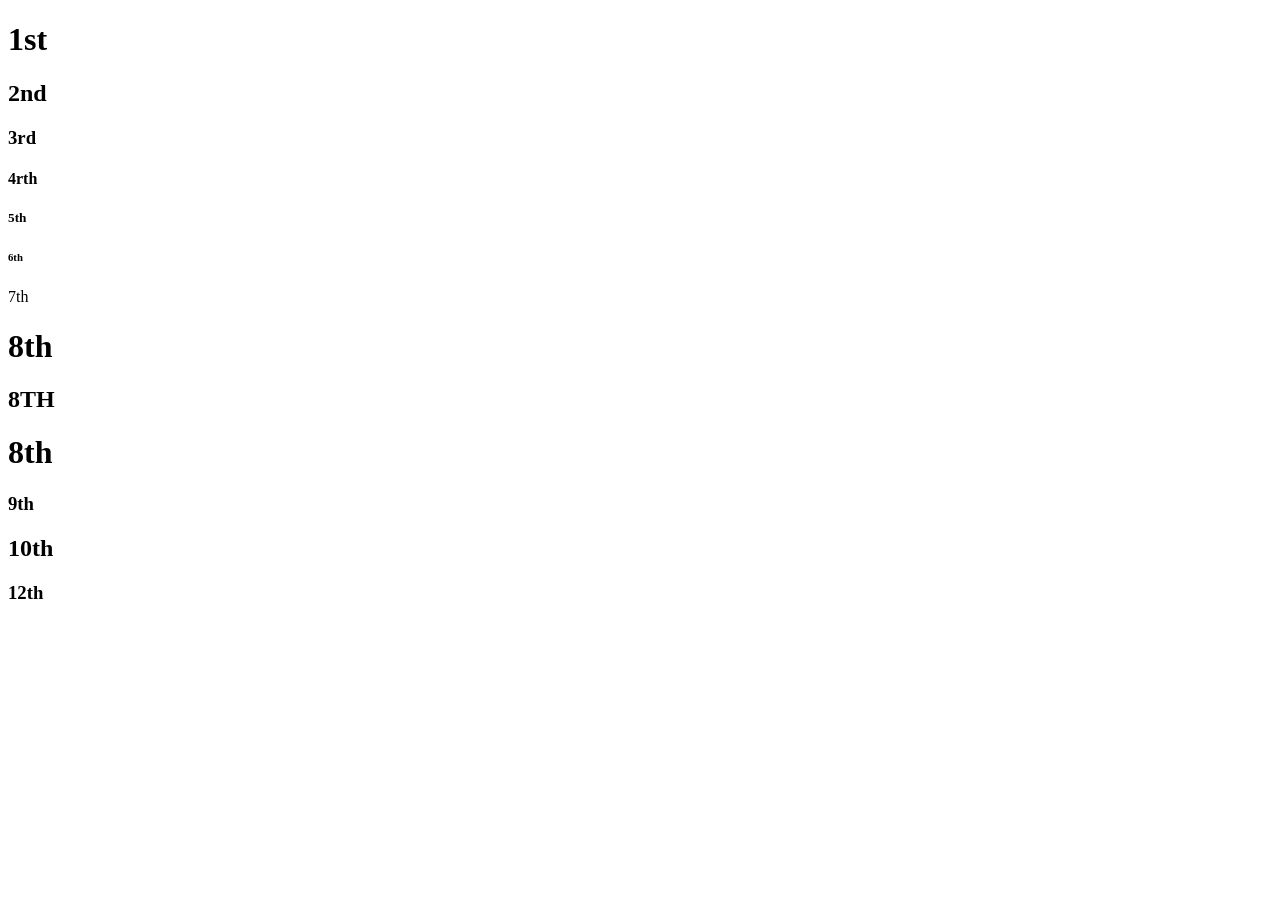
==== index.html @ d19783ac "12th" ====
<!DOCTYPE html>
<html lang="en">
<head>
    <meta charset="UTF-8">
    <meta http-equiv="X-UA-Compatible" content="IE=edge">
    <meta name="viewport" content="width=device-width, initial-scale=1.0">
    <title>Document</title>
</head>
<body>
    <h1>1st</h1>
    <h2>2nd</h2>
    <h3>3rd</h3>
    <h4>4rth</h4>
    <h5>5th</h5>
    <h6>6th</h6>
    <h7>7th</h7>
    <h1>8th</h1>
    <h2>8TH</h2>
    <h1>8th</h1>
    <h3>9th</h3>
    <h2>10th</h2>
    <h3>12th</h3>
</body>
</html>
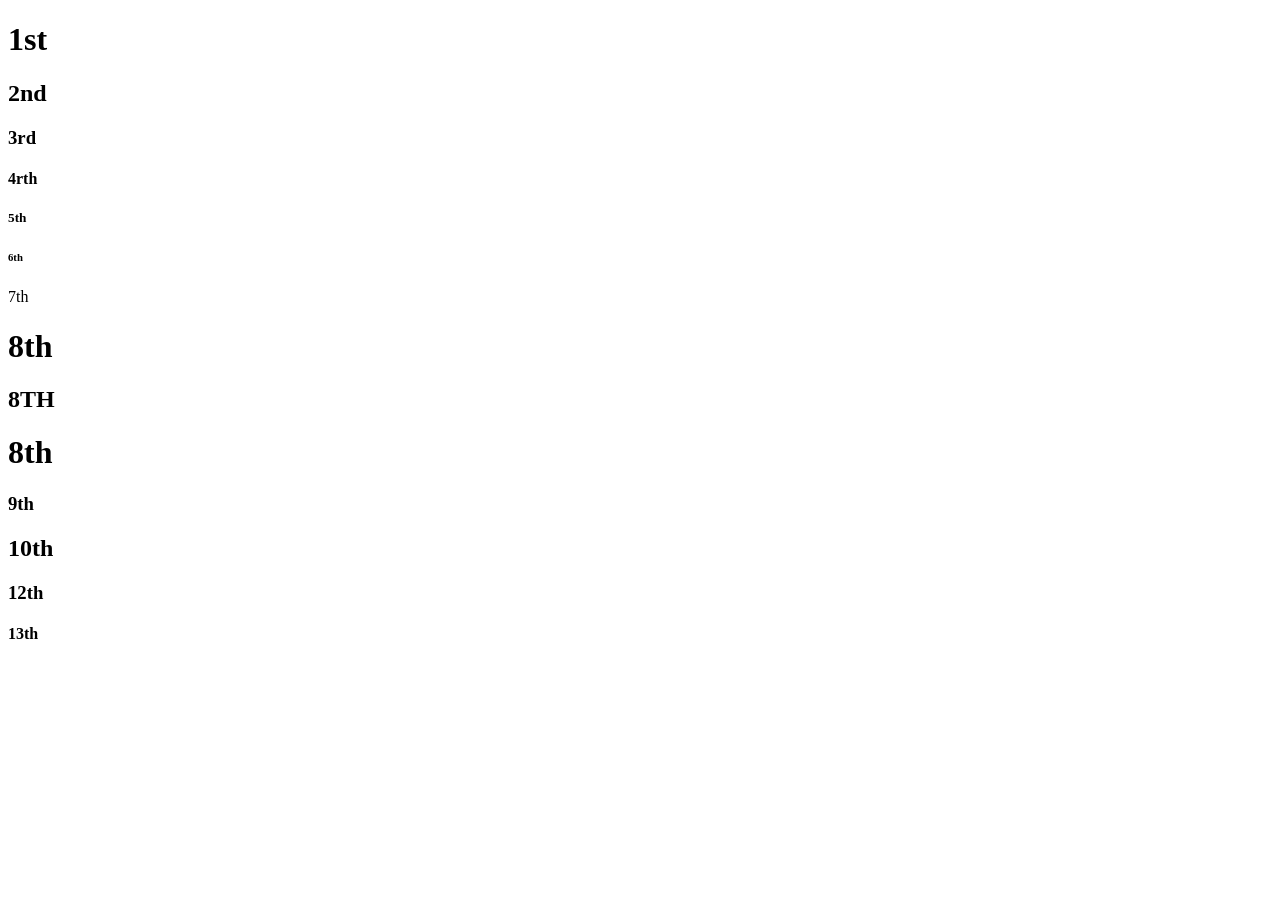
==== commit 3109616d: "13" ====
--- a/index.html
+++ b/index.html
@@ -20,5 +20,6 @@
     <h3>9th</h3>
     <h2>10th</h2>
     <h3>12th</h3>
+    <h4>13th</h4>
 </body>
 </html>
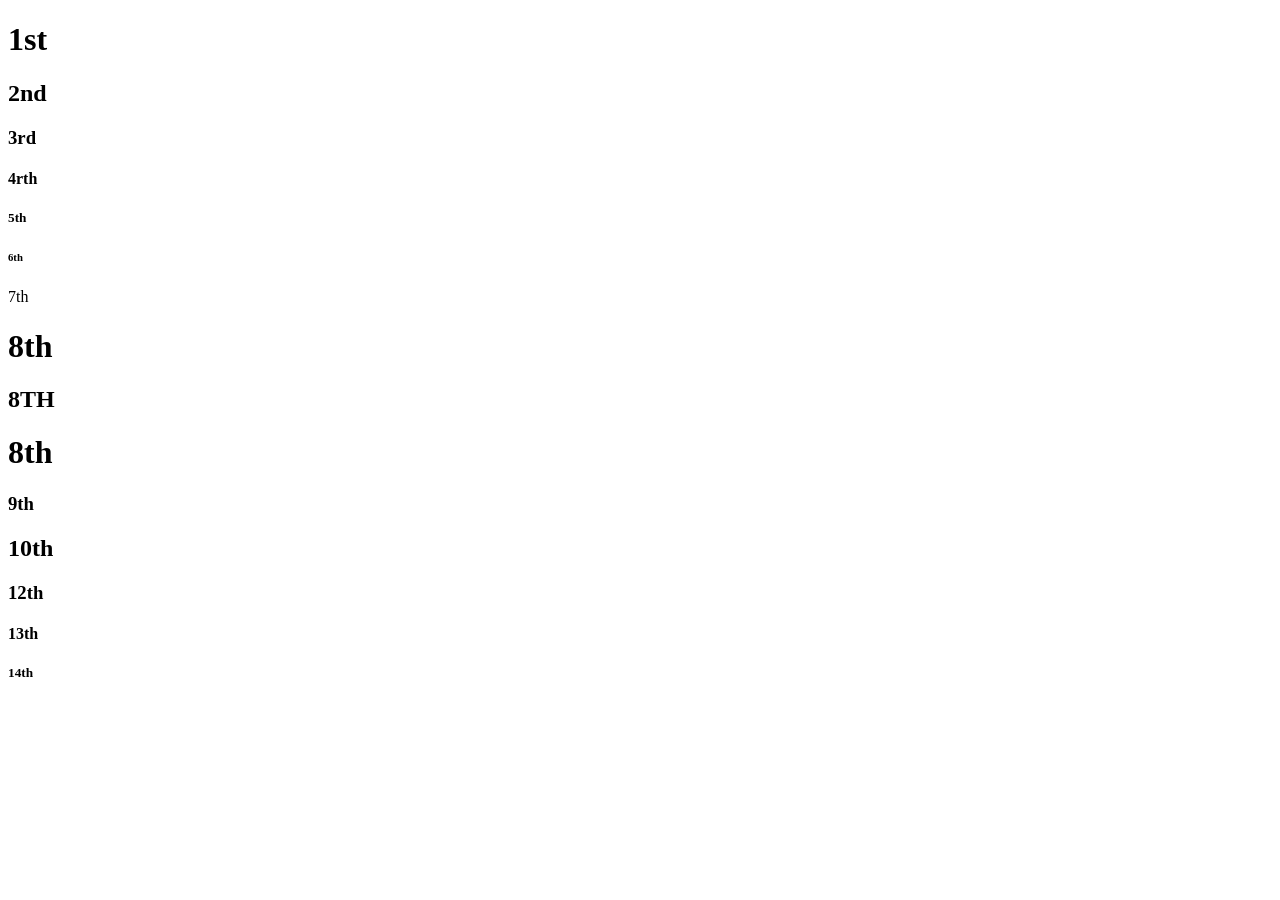
==== commit a62d7233: "14th" ====
--- a/index.html
+++ b/index.html
@@ -21,5 +21,6 @@
     <h2>10th</h2>
     <h3>12th</h3>
     <h4>13th</h4>
+    <h5>14th</h5>
 </body>
 </html>
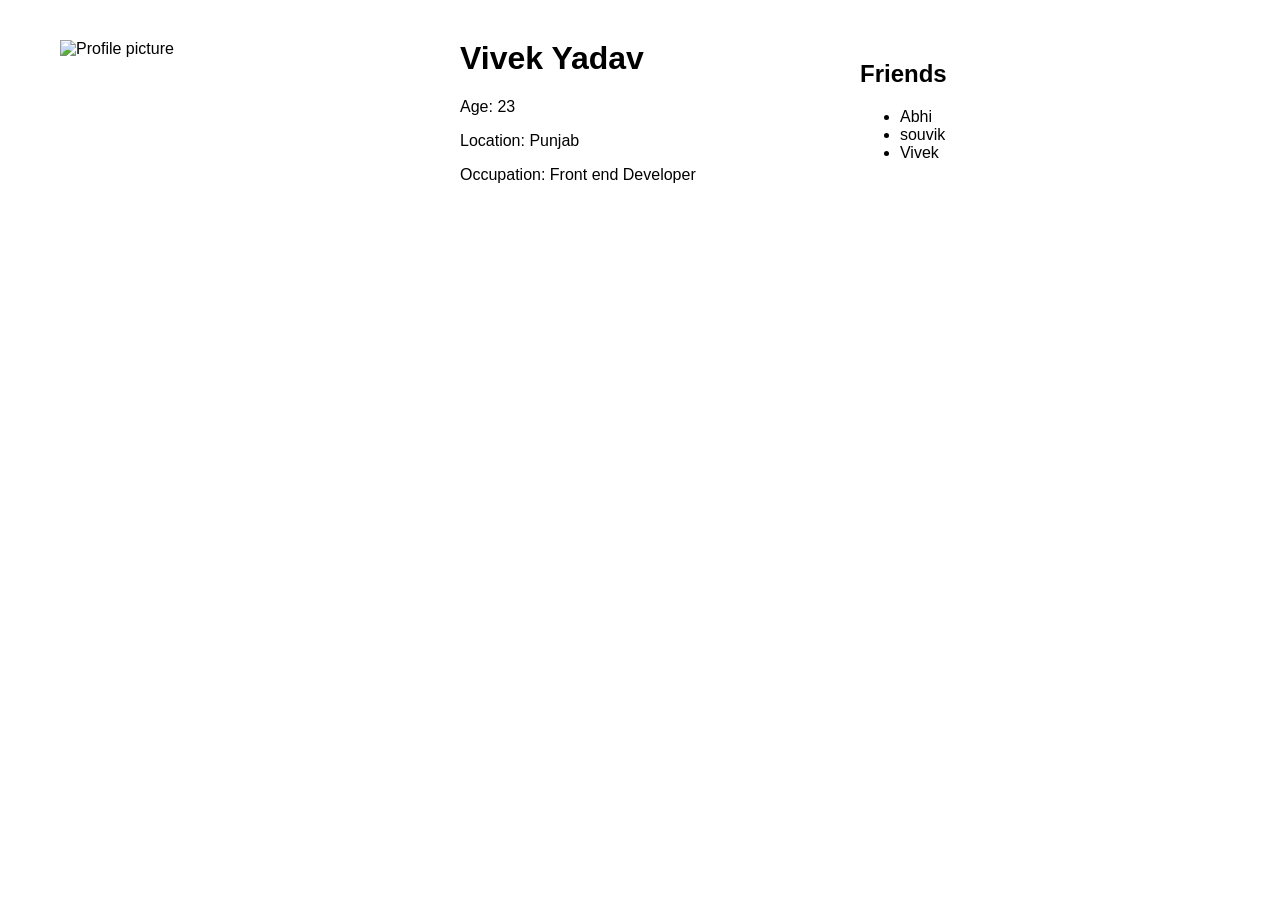
==== commit 936f2d48: "practice" ====
--- a/index.html
+++ b/index.html
@@ -1,26 +1,56 @@
-<!DOCTYPE html>
-<html lang="en">
-<head>
-    <meta charset="UTF-8">
-    <meta http-equiv="X-UA-Compatible" content="IE=edge">
-    <meta name="viewport" content="width=device-width, initial-scale=1.0">
-    <title>Document</title>
-</head>
-<body>
-    <h1>1st</h1>
-    <h2>2nd</h2>
-    <h3>3rd</h3>
-    <h4>4rth</h4>
-    <h5>5th</h5>
-    <h6>6th</h6>
-    <h7>7th</h7>
-    <h1>8th</h1>
-    <h2>8TH</h2>
-    <h1>8th</h1>
-    <h3>9th</h3>
-    <h2>10th</h2>
-    <h3>12th</h3>
-    <h4>13th</h4>
-    <h5>14th</h5>
-</body>
-</html>+<!DOCTYPE html> 
+<html> 
+<head> 
+<title>My Profile</title> 
+<style> body { margin: 0; padding: 0; 
+font-family: Arial, sans-serif; 
+} 
+ 
+.container { display: flex; flex-wrap: wrap; justify-content: center; align-items: stretch; max-width: 1200px; 
+    margin: 0 auto; padding: 20px; 
+} 
+.col { flex-basis: 33.33%; padding: 20px; 
+box-sizing: border-box; 
+} 
+.col-1 { order: 1; 
+} 
+.col-2 { order: 2; 
+} 
+.col-3 { order: 3; 
+} 
+.profile-pic { max-width: 100%; height: auto; 
+} 
+h1 { margin-top: 0; 
+} 
+</style> 
+</head> 
+<body> 
+<div class="container"> 
+<div class="col col-1"> 
+<img src="vivek.jpg" alt="Profile picture" class="profile-pic" style="height: 200px;" 
+width="200px"/> 
+</div> 
+<div class="col col-2"> 
+<h1>Vivek Yadav</h1> 
+<p>Age: 23</p> 
+<p>Location: Punjab</p> 
+<p>Occupation: Front end Developer</p> 
+</div> 
+<div class="col col-3"> 
+<h2>Friends</h2> 
+<ul> 
+<li>Abhi</li> 
+<li>souvik</li> 
+<li>Vivek</li> 
+</ul> 
+</div> 
+</div> 
+<script>
+    const name = "John Doe"; const age = 30; const location = "New York"; 
+const occupation = "Software Developer"; 
+ 
+document.querySelector("h1").textContent = name; document.querySelectorAll("p")[0].textContent = `Age: ${age}`; document.querySelectorAll("p")[1].textContent = `Location: ${location}`; document.querySelectorAll("p")[2].textContent = `Occupation: ${occupation}`; 
+
+</script> 
+</body> 
+</html> 
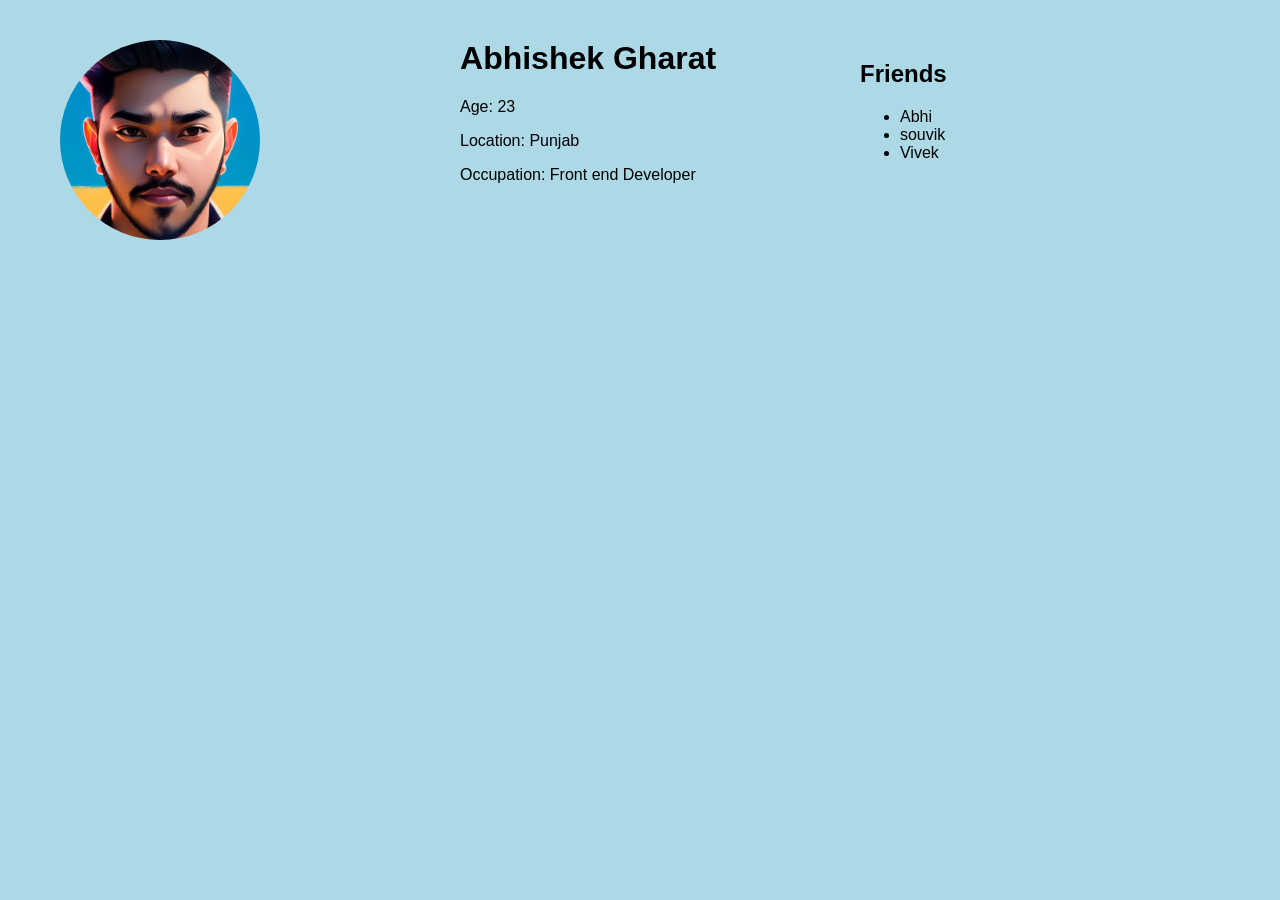
==== commit b05242d3: "practice" ====
--- a/index.html
+++ b/index.html
@@ -2,36 +2,16 @@
 <html> 
 <head> 
 <title>My Profile</title> 
-<style> body { margin: 0; padding: 0; 
-font-family: Arial, sans-serif; 
-} 
- 
-.container { display: flex; flex-wrap: wrap; justify-content: center; align-items: stretch; max-width: 1200px; 
-    margin: 0 auto; padding: 20px; 
-} 
-.col { flex-basis: 33.33%; padding: 20px; 
-box-sizing: border-box; 
-} 
-.col-1 { order: 1; 
-} 
-.col-2 { order: 2; 
-} 
-.col-3 { order: 3; 
-} 
-.profile-pic { max-width: 100%; height: auto; 
-} 
-h1 { margin-top: 0; 
-} 
-</style> 
+<link rel="stylesheet" href="style.css">
 </head> 
 <body> 
 <div class="container"> 
 <div class="col col-1"> 
-<img src="vivek.jpg" alt="Profile picture" class="profile-pic" style="height: 200px;" 
+<img src="./port.png" alt="Profile picture" class="profile-pic" style="height: 200px;" 
 width="200px"/> 
 </div> 
 <div class="col col-2"> 
-<h1>Vivek Yadav</h1> 
+<h1>Abhishek Gharat</h1> 
 <p>Age: 23</p> 
 <p>Location: Punjab</p> 
 <p>Occupation: Front end Developer</p> 
@@ -46,7 +26,7 @@
 </div> 
 </div> 
 <script>
-    const name = "John Doe"; const age = 30; const location = "New York"; 
+    const name = "AbhishekS"; const age = 30; const location = "New York"; 
 const occupation = "Software Developer"; 
  
 document.querySelector("h1").textContent = name; document.querySelectorAll("p")[0].textContent = `Age: ${age}`; document.querySelectorAll("p")[1].textContent = `Location: ${location}`; document.querySelectorAll("p")[2].textContent = `Occupation: ${occupation}`; 
--- a/style.css
+++ b/style.css
@@ -0,0 +1,26 @@
+body { 
+    margin: 0; padding: 0; 
+    font-family: Arial, sans-serif; 
+     background-color: lightblue;
+    } 
+     
+    .container { display: flex; flex-wrap: wrap; justify-content: center; align-items: stretch; max-width: 1200px; 
+        margin: 0 auto; padding: 20px; 
+    } 
+    .col { flex-basis: 33.33%; padding: 20px; 
+    box-sizing: border-box; 
+    } 
+    .col-1 { order: 1; 
+    } 
+    .col-2 { order: 2; 
+    } 
+    .col-3 { order: 3; 
+    } 
+    .profile-pic {
+         max-width: 100%; height: auto; 
+     
+            border-radius: 50%;
+
+    } 
+    h1 { margin-top: 0; 
+    } 
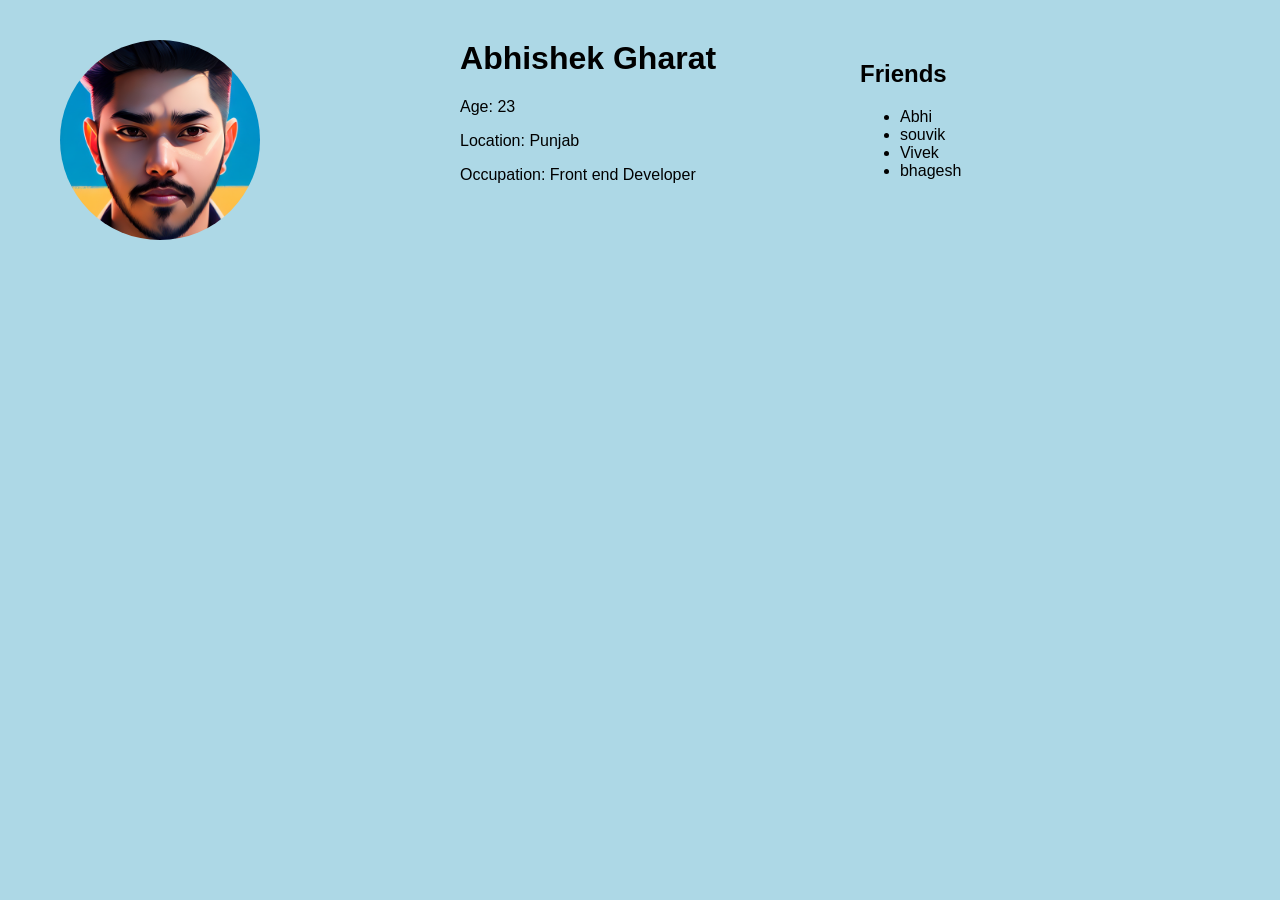
==== commit dd14a8ff: "update name" ====
--- a/index.html
+++ b/index.html
@@ -22,6 +22,7 @@
 <li>Abhi</li> 
 <li>souvik</li> 
 <li>Vivek</li> 
+<li>bhagesh</li>
 </ul> 
 </div> 
 </div> 
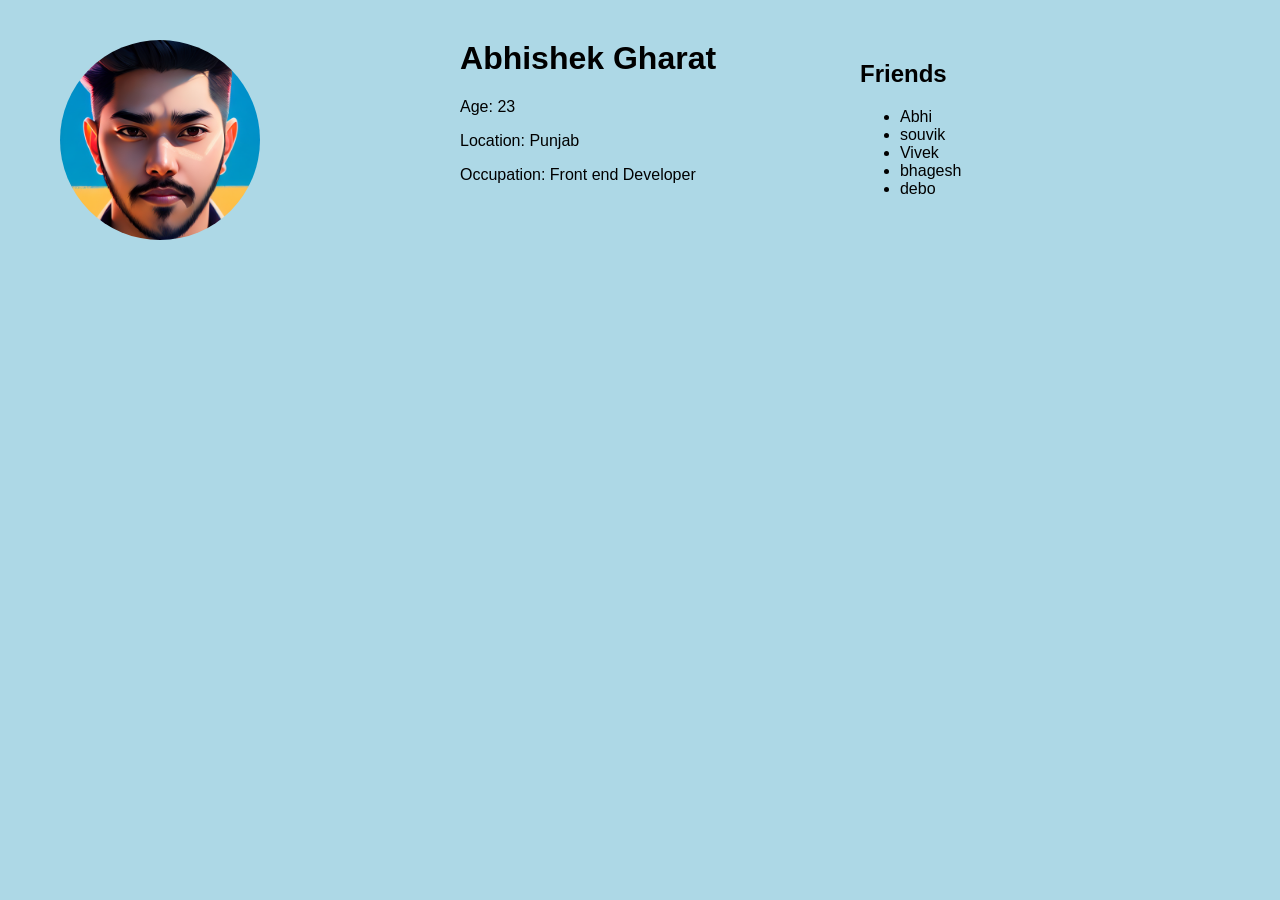
==== commit eb167856: "name add" ====
--- a/index.html
+++ b/index.html
@@ -23,6 +23,7 @@
 <li>souvik</li> 
 <li>Vivek</li> 
 <li>bhagesh</li>
+<li>debo</li>
 </ul> 
 </div> 
 </div> 
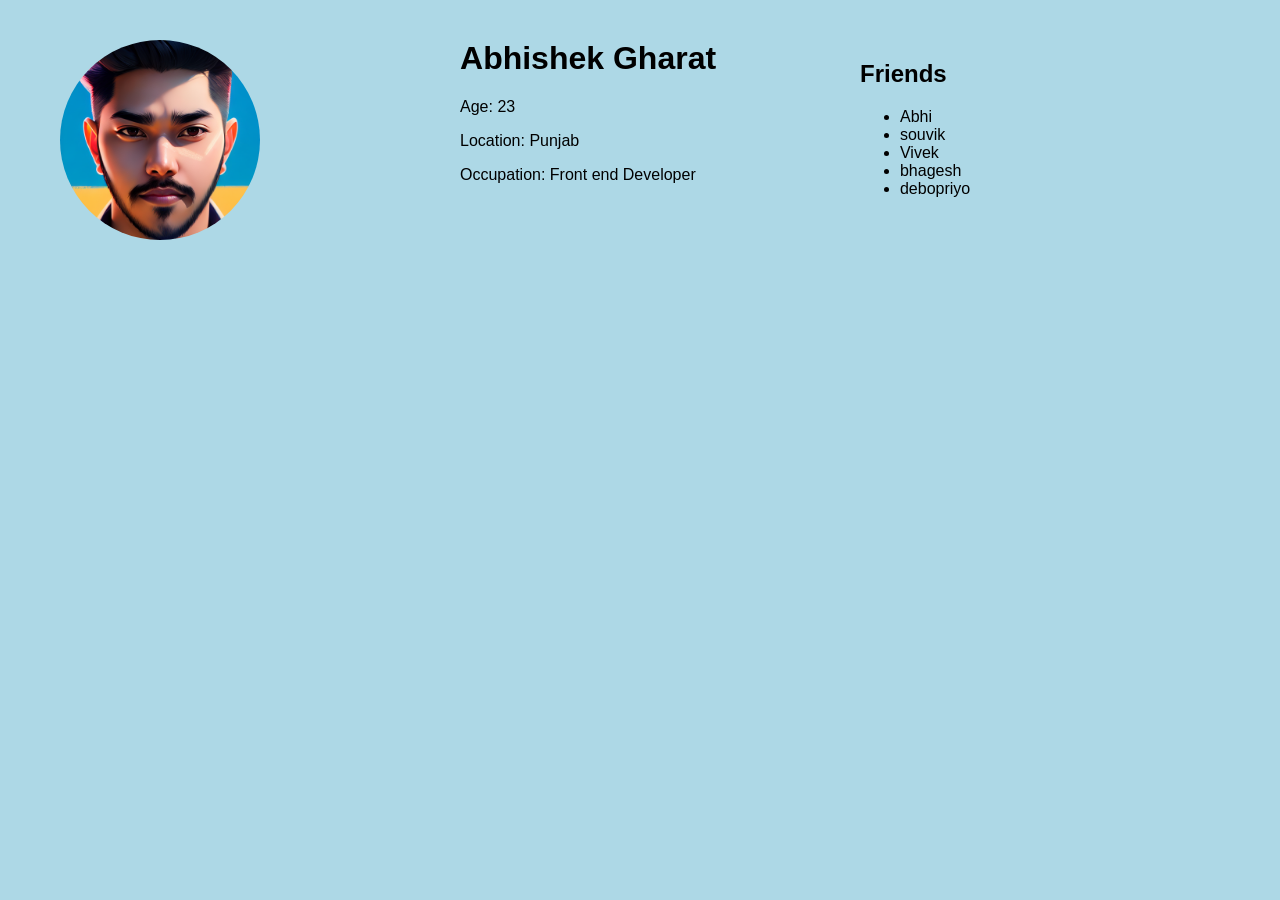
==== commit c3626092: "come" ====
--- a/index.html
+++ b/index.html
@@ -23,7 +23,7 @@
 <li>souvik</li> 
 <li>Vivek</li> 
 <li>bhagesh</li>
-<li>debo</li>
+<li>debopriyo</li>
 </ul> 
 </div> 
 </div> 
